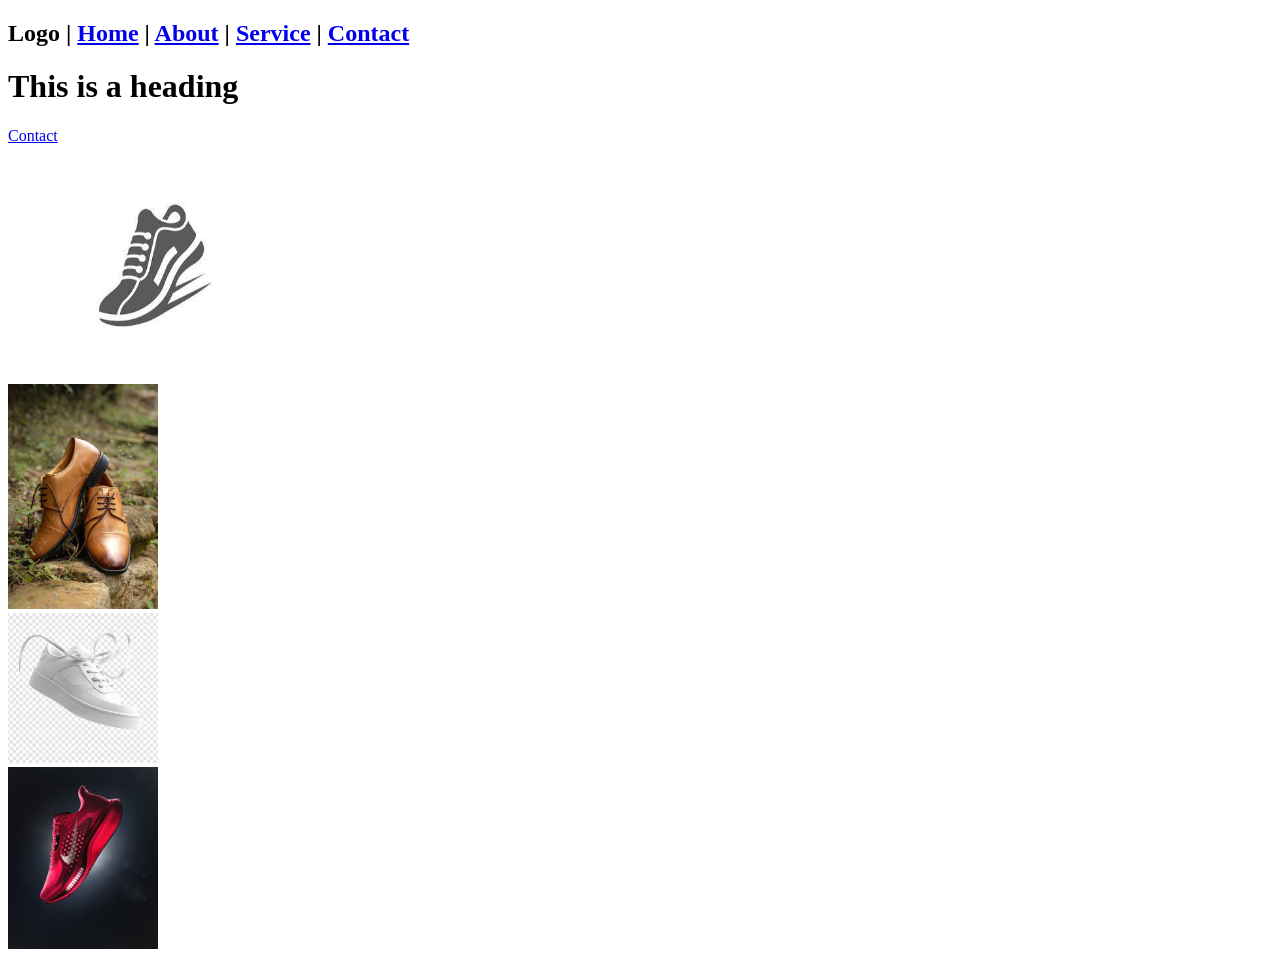
==== index.html @ 2f104a6d "first commit" ====
<!DOCTYPE html>
<html>
<head>
<title>My Page</title>
</head>
<body>

  <div>
    <h2>Logo | <a href="#home">Home</a> | <a href="#about">About</a> | <a href="#service">Service</a> | <a href="#contact">Contact</a></h2>
  </div>
  <div>
    <h1>This is a heading</h1>
    <a href="#contact">Contact</a>
    <div><img src="./pic/images.jpg" width="300"></div>
  </div>

  <div>
    <div><img src="./pic/images (1).jpg" width="150"></div>
    <div><img src="./pic/images (2).jpg" width="150"></div>
    <div><img src="./pic/images (3).jpg" width="150"></div>
  </div>

</body>
</html>
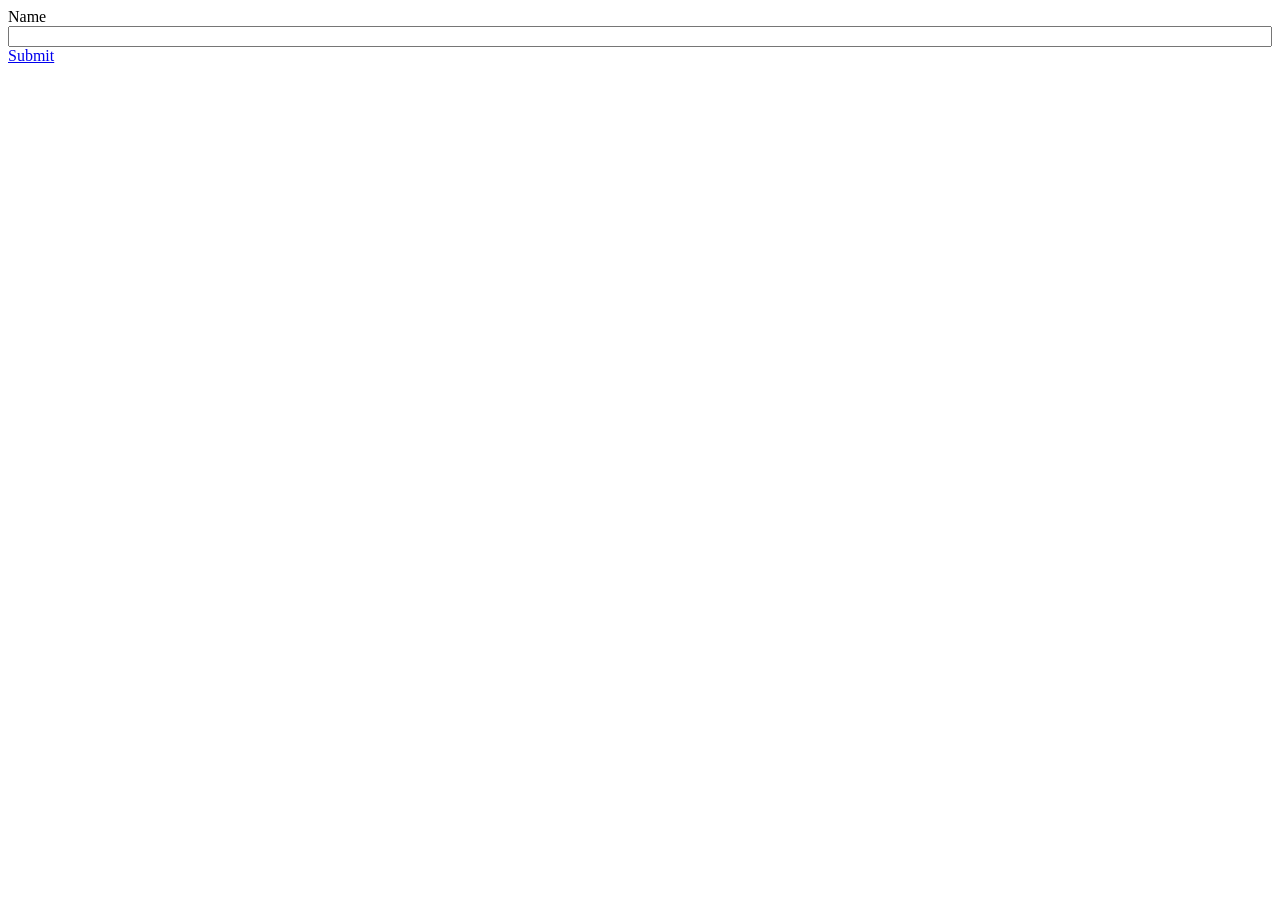
==== commit bc954471: "first commit" ====
--- a/index.html
+++ b/index.html
@@ -1,24 +1,37 @@
 <!DOCTYPE html>
-<html>
+<html lang="en">
+
 <head>
-<title>My Page</title>
+    <meta charset="UTF-8">
+    <meta name="viewport" content="width=device-width, initial-scale=1.0">
+    <title>Document</title>
+
+    <style>
+        .form-input{
+            display: flex;
+            flex-direction: column;
+        }
+
+        .form-input span{
+            display: none;
+            color: red;
+        }
+    </style>
 </head>
+
 <body>
+    <form name="enquiry" action="">
 
-  <div>
-    <h2>Logo | <a href="#home">Home</a> | <a href="#about">About</a> | <a href="#service">Service</a> | <a href="#contact">Contact</a></h2>
-  </div>
-  <div>
-    <h1>This is a heading</h1>
-    <a href="#contact">Contact</a>
-    <div><img src="./pic/images.jpg" width="300"></div>
-  </div>
+        <label for="username">Name</label>
+        <div class="form-input">
+            <input name="username" type="text" id="username">
+            <span id="username-error">Name must be required</span>
+        </div>
 
-  <div>
-    <div><img src="./pic/images (1).jpg" width="150"></div>
-    <div><img src="./pic/images (2).jpg" width="150"></div>
-    <div><img src="./pic/images (3).jpg" width="150"></div>
-  </div>
+        <a id="submit-btn" href="#">Submit</a>
+    </form>
 
+    <script src="./js/script.js"></script>
 </body>
+
 </html>
